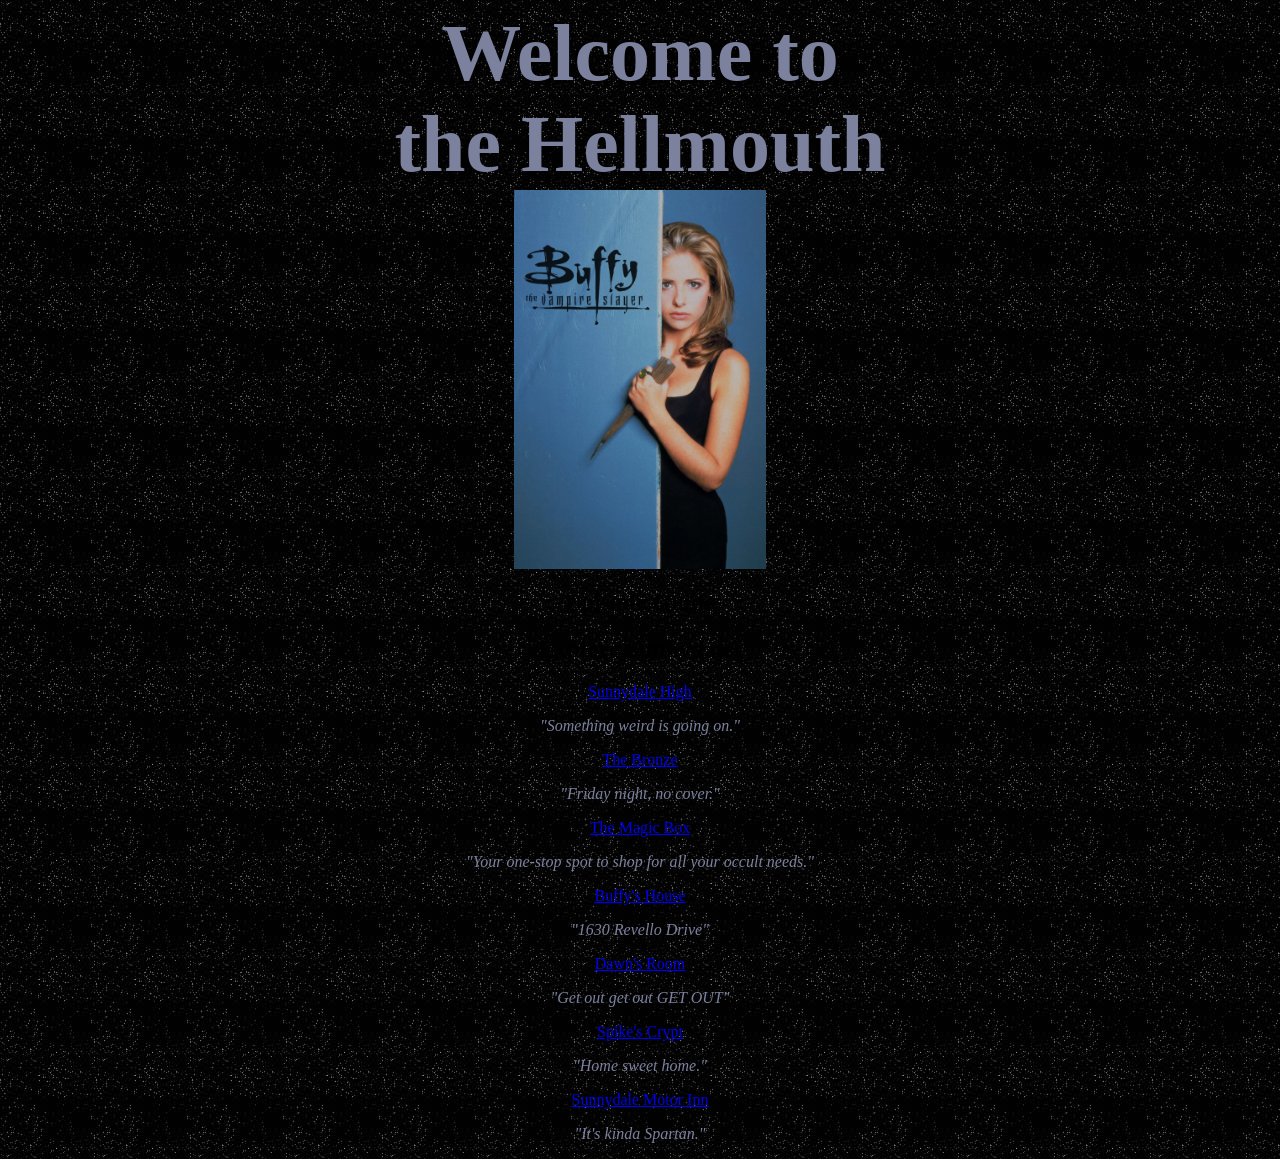
==== pages/index/index.html @ 0998e70d "82426" ====
<html lang="en">
<head>
    <meta charset="UTF-8">
    <meta http-equiv="X-UA-Compatible" content="IE=edge">
    <meta name="viewport" content="width=device-width, initial-scale=1.0">
    <link href="index.css" rel="stylesheet">
    <title>Welcome to the Hellmouth</title>
    <link rel="preconnect" href="https://fonts.googleapis.com">
<link rel="preconnect" href="https://fonts.gstatic.com" crossorigin>
<link rel="preconnect" href="https://fonts.googleapis.com/css2?family=Butcherman&display=swap" rel="stylesheet">
<link href="https://db.onlinewebfonts.com/c/d5e638ad62a611f703a8e0e951853da0?family=Herculanum+LT+W04+Bold" rel="stylesheet" type="text/css"/>
</head>

<body>
<h1>Welcome to<br>the Hellmouth</h1>   

<div>
    <img src="/media/photos/season1promo.webp">
</div>

<section class="guide_link"> 
    <h2>Episode Guide</h2>
</section>



<section>
    <header><h2>Explore Sunnydale:</h2></header>
    <p class="explore"><a href="/sunnydale.html">Sunnydale High</a></p>
      <p class="quote"><i>"Something weird is going on."</i></p>
    <p class="explore"><a href="/bronze.html">The Bronze</a></p>
        <p class="quote"><i>"Friday night, no cover."</i></p>
    <p class="explore"><a href="/magicbox.html">The Magic Box</a></p>
        <p class="quote"><i>"Your one-stop spot to shop for all your occult needs."</i></p>
    <p class="explore"><a href="/revello.html">Buffy's House</a></p>
        <p class="quote"><i>"1630 Revello Drive"</i></p>
    <p class="explore"><a href="/dawn.html">Dawn's Room</a></p>
        <p class="quote"><i>"Get out get out GET OUT"</i></p>
    <p class="explore"><a href="/spike.html">Spike's Crypt</a></p>
        <p class="quote"><i>"Home sweet home."</i></p>
    <p class="explore"><a href="/faith.html">Sunnydale Motor Inn</a></p>
        <p class="quote"><i>"It's kinda Spartan."</i></p> 
</section>    

</body>
</html>
---- pages/index/index.css ----
body {
    background-image: url("/media/photos/gryd025.jpg");
    text-align: center;
    font-family: Herculanum LT W04 Bold;
}

h1 {
    /*background-color: #7c819e;
    color: #a70c1d;*/
    color: #7c819e;
    text-align: center;
    font-family: "Herculanum LT W04 Bold";
    font-size: 5em;
    width: 50%;
    margin: 0 auto;
}

.explore {
    color: #7c819e;
    font-family: "Herculanum LT W04 Bold";
}

.quote {
    color: #7c819e;
    font-family: "Herculanum LT W04 Bold";
}

img {
    width: 20%;
    height: auto;
}
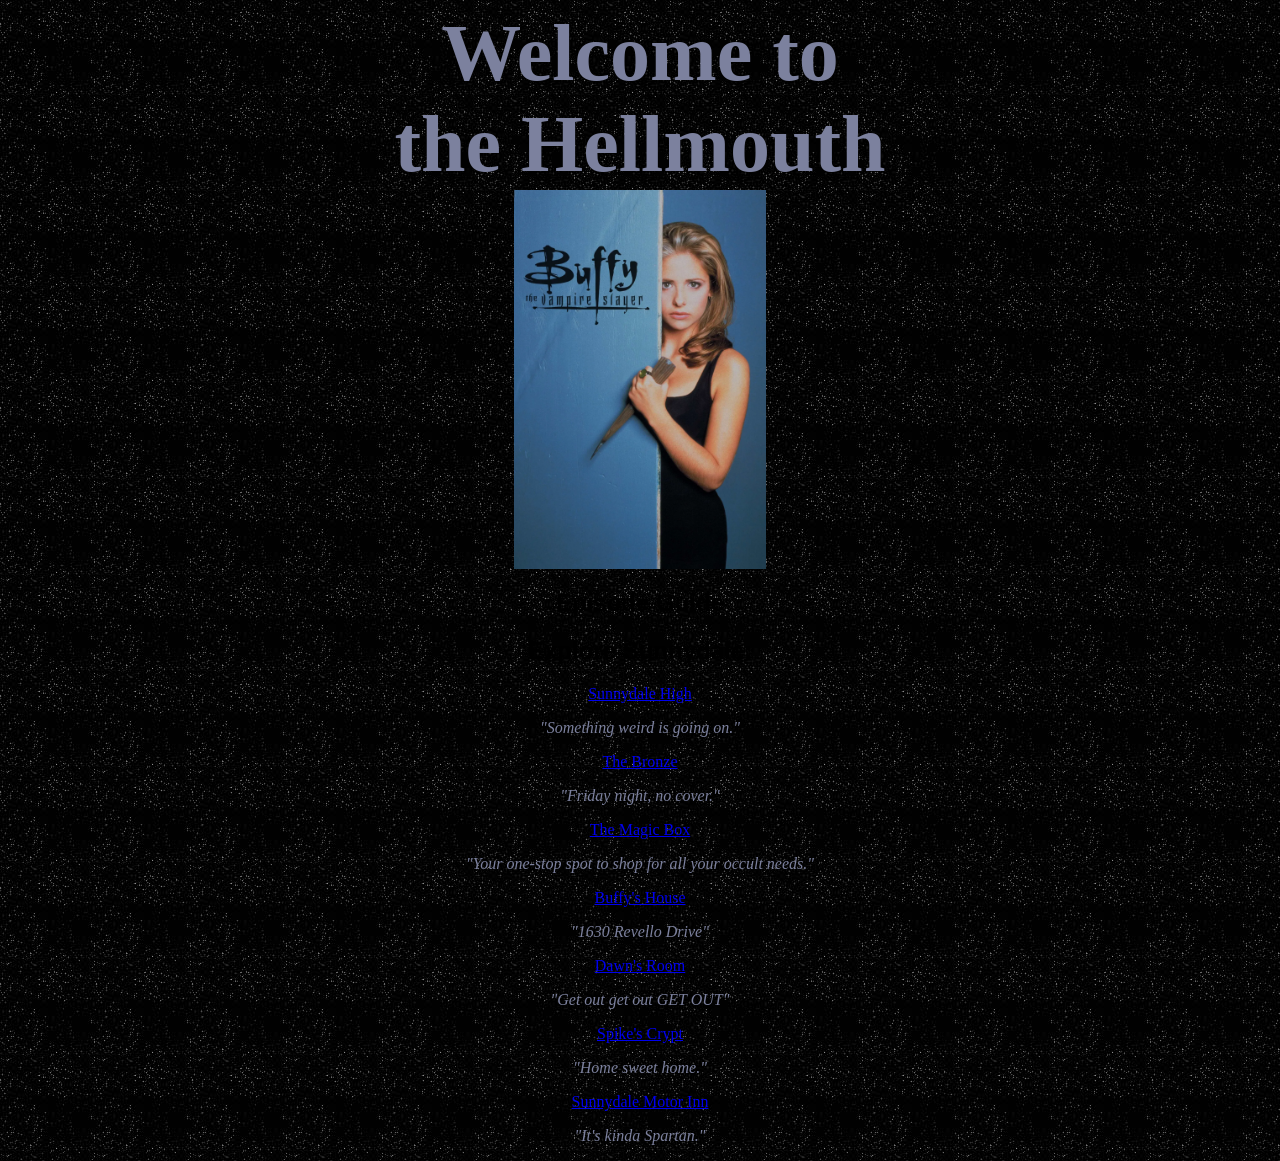
==== commit 8d89afc4: "910261" ====
--- a/pages/index/index.css
+++ b/pages/index/index.css
@@ -1,7 +1,7 @@
 body {
     background-image: url("/media/photos/gryd025.jpg");
     text-align: center;
-    font-family: Herculanum LT W04 Bold;
+    font-family: Herculanum LT W04 Bold, sans-serif;
 }
 
 h1 {
@@ -25,6 +25,15 @@
     font-family: "Herculanum LT W04 Bold";
 }
 
+table {
+    border-color: darkgray;
+    border-top-width: 3px;
+    border-bottom-width: 3px;
+    border-left-width: 3px;
+    border-right-width: 3px;
+    float: left;
+}
+
 img {
     width: 20%;
     height: auto;
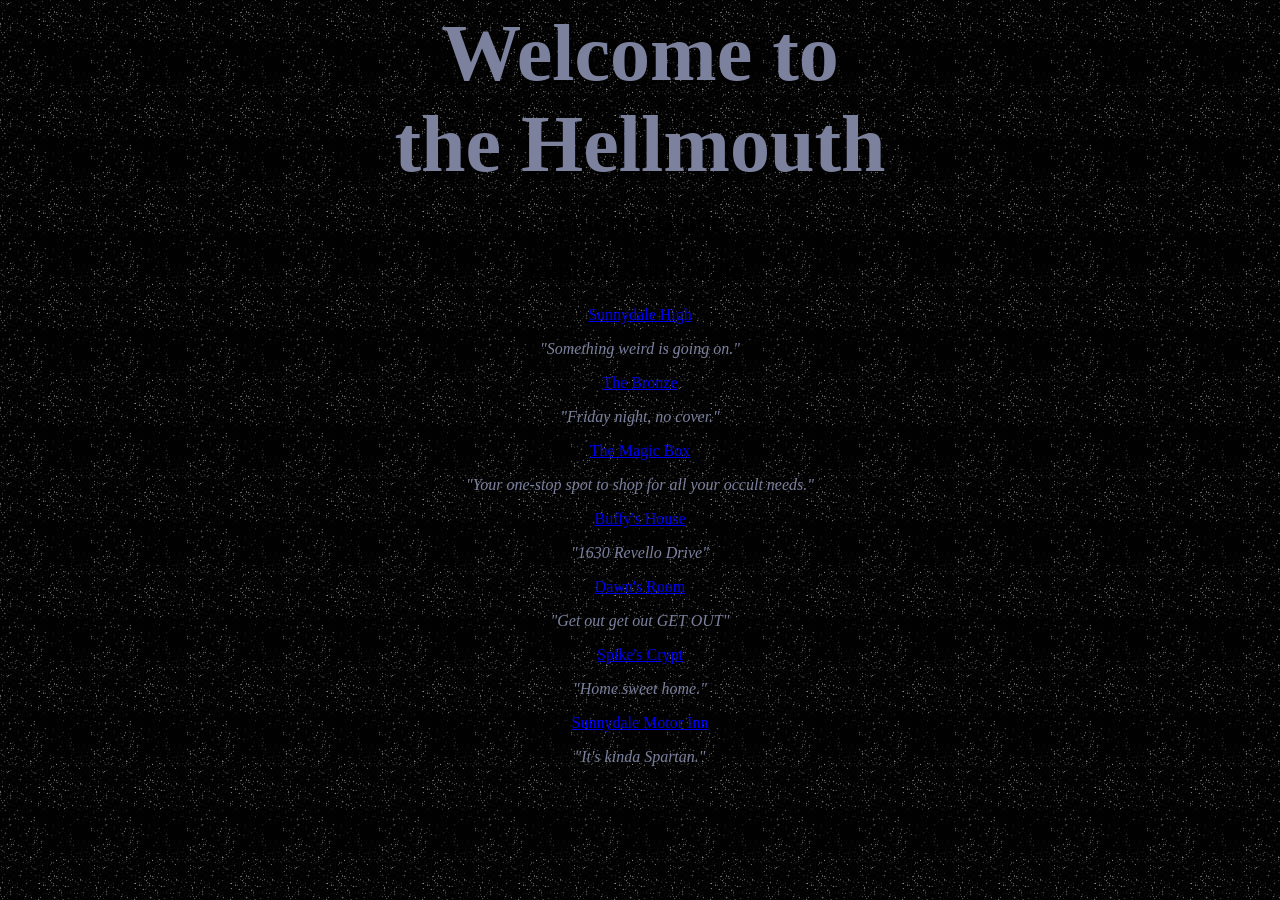
==== commit 410b7379: "91226" ====
--- a/pages/index/index.html
+++ b/pages/index/index.html
@@ -14,8 +14,7 @@
 <body>
 <h1>Welcome to<br>the Hellmouth</h1>   
 
-<div>
-    <img src="/media/photos/season1promo.webp">
+<div class="container">
 </div>
 
 <section class="guide_link"> 
--- a/pages/index/index.css
+++ b/pages/index/index.css
@@ -5,8 +5,8 @@
 }
 
 h1 {
-    /*background-color: #7c819e;
-    color: #a70c1d;*/
+    /*background-color: #7c819e;*/
+    color: #a70c1d;
     color: #7c819e;
     text-align: center;
     font-family: "Herculanum LT W04 Bold";
@@ -37,4 +37,10 @@
 img {
     width: 20%;
     height: auto;
+}
+
+.container {
+  background-image: url('/media/photos/season1promo.webp');
+  /*background-color: #7c819e;
+  background-blend-mode: screen;*/
 }
